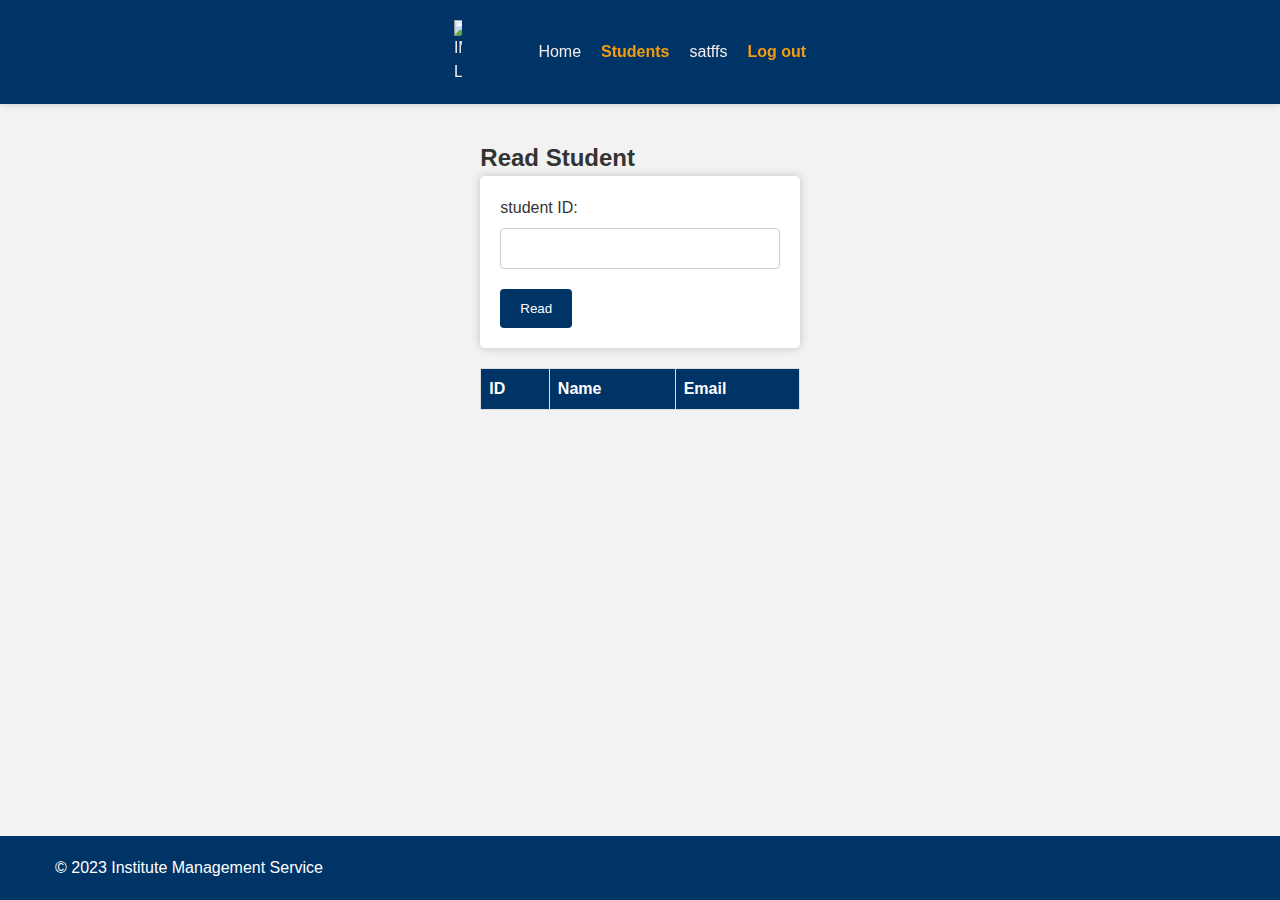
==== read_student.html @ b714c5a6 "InstituteManagementSystemUIwithPhoto" ====
<!-- read_student.html -->
<!DOCTYPE html>
<html lang="en">
<head>
  <meta charset="UTF-8">
  <meta name="viewport" content="width=device-width, initial-scale=1.0">
  <title>IMS - Read Student</title>
  <link rel="stylesheet" href="style.css">
</head>
<body>
  <header>
    <header>
      <div class="container">
        <a href="aboutUs.html" class="logo"><img src="https://th.bing.com/th/id/OIP.0RW8ONP2574Wo8QaIFGFzQHaGE?pid=ImgDet&rs=1" alt="IMS Logo" /></a>
        <nav>
          <ul>
            <li><a href="main.html">Home </a></li>
            <li class="active"><a href="#">Students</a>
              <ul>
                <li><a href="create_student.html">Create Student</a></li>
                <li><a href="read_student.html">Read Student</a></li>
                <li><a href="update_student.html">Update Student</a></li>
                <li><a href="delete_student.html">Delete Student</a></li>
                <li><a href="viewAllstudent.html">View Student</a></li>
              </ul>
            </li>
            <li><a href="#">satffs</a>
              <ul>
                <li class="active"><a href="create_staff.html">Create Satff</a></li>
                <li><a href="read_staff.html">Read Satff</a></li>
                <li><a href="update_staff.html">Update Satff</a></li>
                <li><a href="delete_staff.html">Delete Satff</a></li>
                <li><a href="viewAllstaff.html">View Staff</a></li>
              </ul>
            </li>
            <li class="active"><a href="#" class="logout">Log out </a></li>
          </ul>
        </nav>
      </div>
    </header>
  </header>

  <main>
    <section id="read-student">
      <h2>Read Student</h2>
      <form id = "readstudentForm">
        <label for="readstudent-id">student ID:</label>
        <input type="text" id="readstudent-id" name="readstudent-id" required>

        <button type="submit">Read</button>
      </form>
      
      <table id="studentTable">
        <thead>
          <tr>
            <th>ID</th>
            <th>Name</th>
            <th>Email</th>
          </tr>
        </thead>
        <tbody>
        </tbody>
      </table>

    </section>
  </main>

  <script>
    const storedUsername = localStorage.getItem("username");
    const storedPassword = localStorage.getItem("password");
    document.getElementById("readstudentForm").addEventListener("submit",(event)=>{
      event.preventDefault();
      let id = document.querySelector('#readstudent-id').value;

      let url = `http://localhost:8080/api/student/${id}`;
      let table = document.querySelector("#studentTable tbody");
         table.innerHTML = '';

         let reqCongig = {
          method: "GET",
          headers : {
      "Content-Type" :"application/json;charset=UTF-8" ,
      'Authorization': 'Basic ' + btoa(storedUsername + ":" + storedPassword)},
}

    fetch(url,reqCongig)
      .then((response) => {return response.json();})
      .then(data => {

        console.log(data);
      const row = document.createElement('tr');
      const idCell = document.createElement('td');
      const nameCell = document.createElement('td');
      const emailCell = document.createElement('td');
      idCell.textContent = data.Stusentid;
      nameCell.textContent = data.Studentname;
      emailCell.textContent = data.Studentemail;
      row.appendChild(idCell);
      row.appendChild(nameCell);
      row.appendChild(emailCell);
      table.appendChild(row);
      })
      .catch((error) => {
        console.error('Error:', error);
      });
    });
    document.querySelector('.logout').addEventListener('click', function(event) {
      event.preventDefault();
      alert(`Are you sure you went to logout?.`);
      if(alert.apply){
        localStorage.removeItem("username");
       localStorage.removeItem("password");
       window.location.href = 'index.html';
      }
});

  
  </script>
  <footer>
    <div class="container">
      <p>&copy; 2023 Institute Management Service</p>
    </div>
  </footer>
</body>
</html>
---- style.css ----
/* main.css */

/* Reset default styles */
* {
  box-sizing: border-box;
  margin: 0;
  padding: 0;
}

h1 {
  font-size: 36px;
  margin-bottom: 20px;
}

.logo img {
  max-width: 10%;
  display: block;
  margin: 0 auto;
  float: left;
}

/* Set default font and background colors */
body {
  font-family: Arial, sans-serif;
  background-color: #f2f2f2;
  line-height: 1.5;
  color: #333;
  display: flex;
  flex-direction: column;
  justify-content: space-between;
  min-height: 100vh;
}

/* Header styles */
header {
  background-color: #003366;
  box-shadow: 0 2px 5px rgba(0, 0, 0, 0.1);
  position: fixed;
  top: 0;
  left: 0;
  width: 100%;
  z-index: 1;
  color: white;
  padding: 20px;
  display: flex;
  justify-content: space-between;
  align-items: right;
}

.container {
  display: flex;
  justify-content: space-between;
  align-items: center;
  max-width: 1200px;
  margin: 0 auto;
  padding: 0 15px;
}

a {
  color: #f1ecec;
  text-decoration: none;
}

a:hover {
  color: #f39c12;
}

.active a {
  color: #f39c12;
  font-weight: bold;
}


nav {
  display: flex;
  justify-content: space-between;
  align-items: center;
}

nav ul {
  display: flex;
  list-style: none;
  margin: 0;
  padding: 0;
}

nav ul li {
  position: relative;
  margin-right: 20px; /* Add margin to create space */
}

nav ul li ul {
  display: none;
  position: absolute;
  top: 100%;
  left: 0;
  min-width: 200px;
  background-color: #fff;
  box-shadow: 0px 1px 10px rgba(0, 0, 0, 0.1);
  border-radius: 4px;
  padding: 10px 0;
  z-index: 999;
}

nav ul li:hover ul {
  display: block;
}

nav ul li ul li {
  width: 100%;
}

nav ul li ul li a {
  display: block;
  padding: 10px 20px;
  font-size: 14px;
  color: #333;
  border-bottom: 1px solid #eee;
  transition: background-color 0.3s ease;
}

nav ul li ul li a:hover {
  background-color: #f2f2f2;
}

/* Main section styles */
main {
  max-width: 800px;
  margin: 0 auto; 
  margin-top: 100px;
  padding: 40px;
  flex: 1;
}

/* Table styles */
table {
  border-collapse: collapse;
  width: 100%;
  margin-bottom: 20px;
}

table th,
table td {
  border: 1px solid #ddd;
  padding: 8px;
}

table th {
  background-color: #003366;
  color: white;
  text-align: left;
}

table tbody tr:hover {
  background-color: #f2f2f2;
}

/* Form styles */
form {
  background-color: #fff;
  padding: 20px;
  border-radius: 5px;
  box-shadow: 0 0 10px rgba(0, 0, 0, 0.2);
  margin-bottom: 20px;
}

form h2 {
  margin-bottom: 20px;
}

form label {
  display: block;
  margin-bottom: 8px;
}

form input[type="text"],
form input[type="email"],
form select {
  width: 100%;
  padding: 12px;
  border: 1px solid #ccc;
  border-radius: 4px;
  margin-bottom: 20px;
}

form button[type="submit"] {
  background-color: #003366;
  color: white;
  padding: 12px 20px;
  border: none;
  border-radius: 4px;
  cursor: pointer;
}

form button[type="submit"]:hover {
  background-color: #ffa500;
}

/* Footer styles */
footer {
  background-color: #003366;
  color: white;
  text-align: center;
  padding: 20px;
  width: 100%;
  margin-top: auto;
   
}
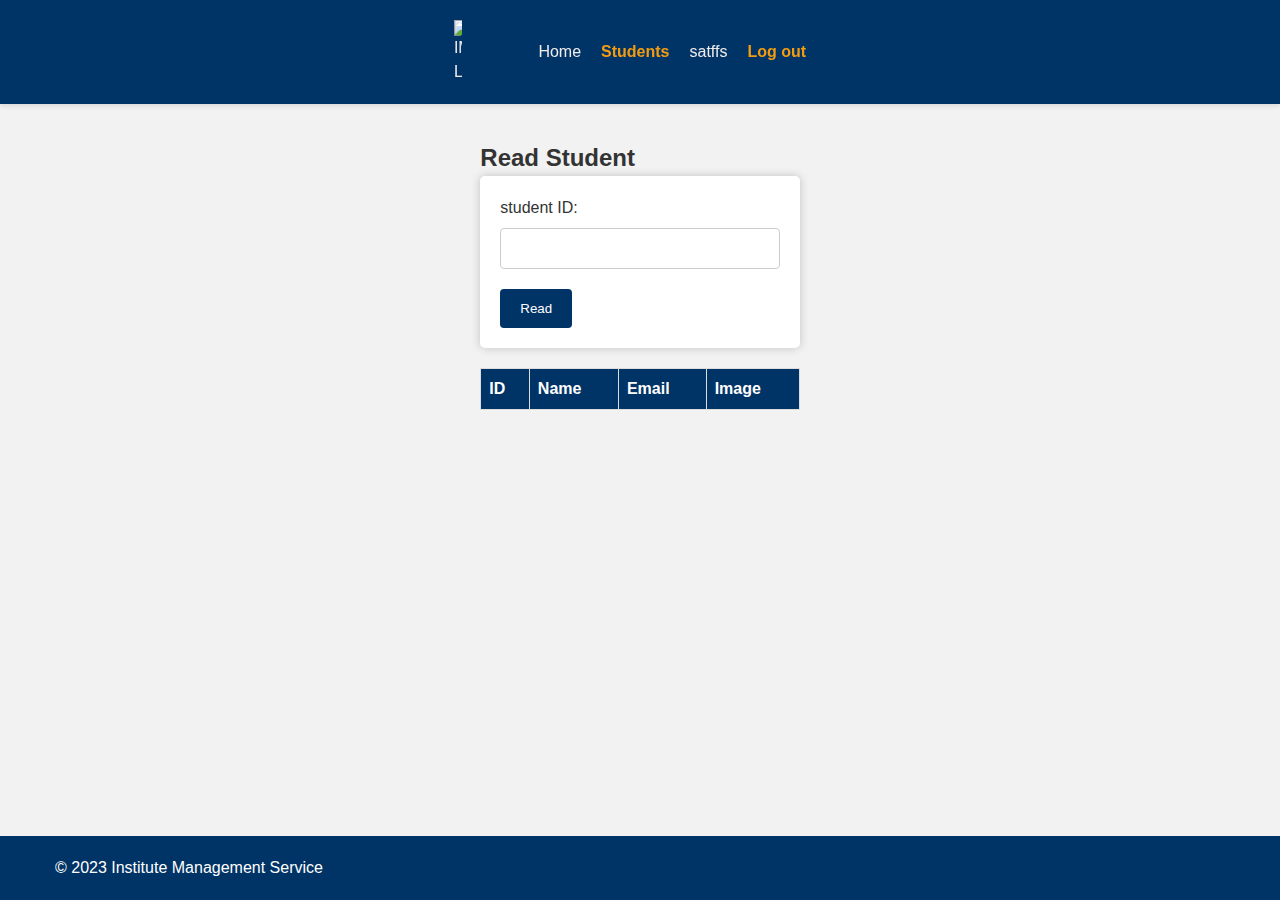
==== commit 0098f1a1: "Institute Management System with  Student Face Photo" ====
--- a/read_student.html
+++ b/read_student.html
@@ -56,6 +56,7 @@
             <th>ID</th>
             <th>Name</th>
             <th>Email</th>
+            <th>Image</th>
           </tr>
         </thead>
         <tbody>
@@ -92,12 +93,15 @@
       const idCell = document.createElement('td');
       const nameCell = document.createElement('td');
       const emailCell = document.createElement('td');
+      const imageCell = document.createElement('td');
       idCell.textContent = data.Stusentid;
       nameCell.textContent = data.Studentname;
       emailCell.textContent = data.Studentemail;
+      imageCell.textContent = data.imageName;
       row.appendChild(idCell);
       row.appendChild(nameCell);
       row.appendChild(emailCell);
+      row.appendChild(imageCell);
       table.appendChild(row);
       })
       .catch((error) => {
